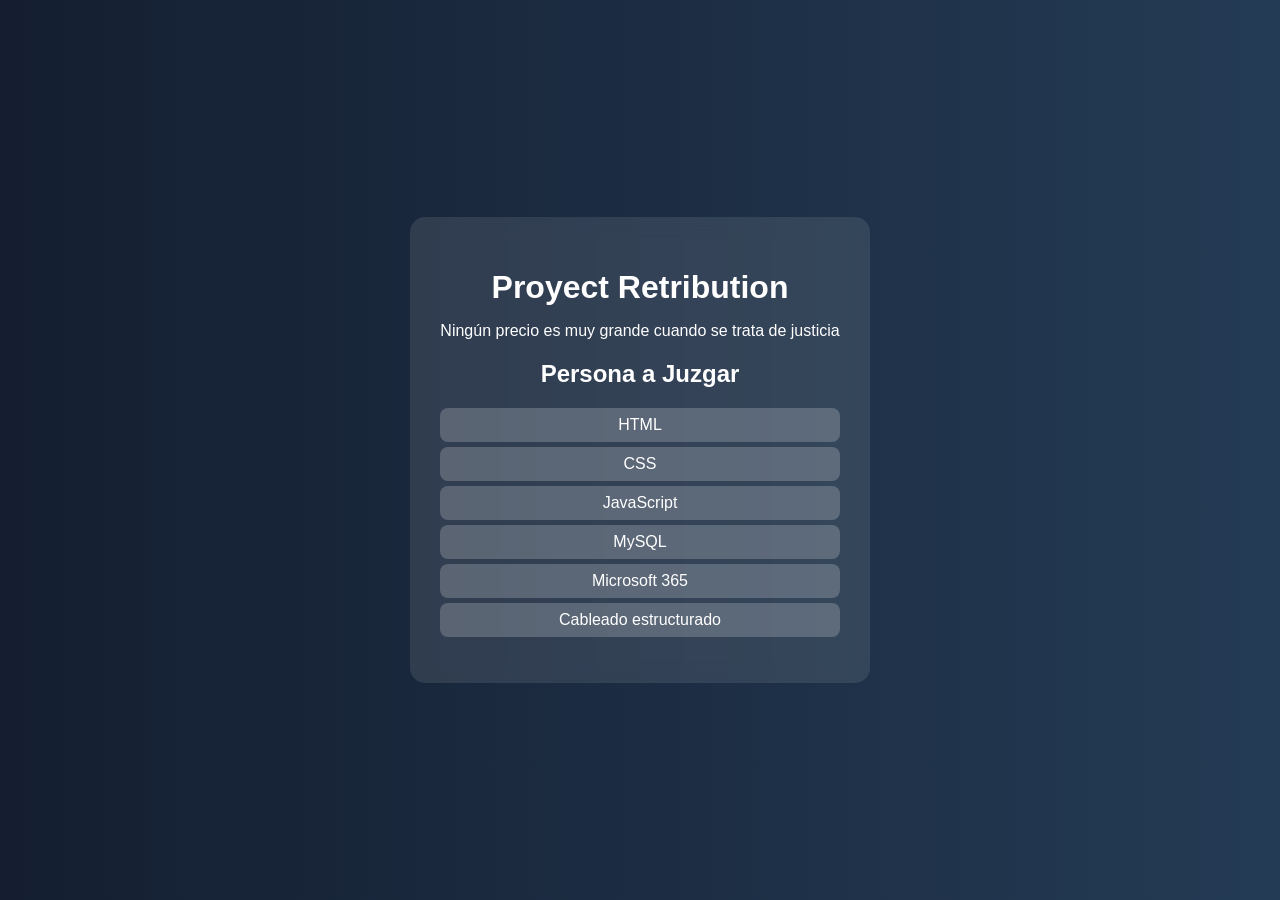
==== index.html @ 20e30843 "Subiendo primera versión del sitio" ====
<!doctype html>
<html lang="es">
  <head>
    <meta charset="UTF-8" />
    <title>Mi Web Profesional</title>
    <link rel="stylesheet" href="styles.css" />
  </head>
  <body>
    <div class="card">
      <h1 id="nombre"></h1>
      <p id="descripcion"></p>

      <h2>Persona a Juzgar</h2>
      <ul id="habilidades"></ul>
    </div>

    <script src="script.js"></script>
  </body>
</html>
---- styles.css ----
body {
    font-family: Arial, sans-serif;
    background: linear-gradient(to right, #141e30, #243b55);
    display: flex;
    justify-content: center;
    align-items: center;
    height: 100vh;
    margin: 0;
    color: white;
}

.card {
    background: rgba(255, 255, 255, 0.1);
    padding: 30px;
    border-radius: 15px;
    width: 400px;
    text-align: center;
    backdrop-filter: blur(10px);
}

h1 {
    margin-bottom: 10px;
}

ul {
    list-style: none;
    padding: 0;
}

li {
    background: rgba(255,255,255,0.2);
    margin: 5px 0;
    padding: 8px;
    border-radius: 8px;
}
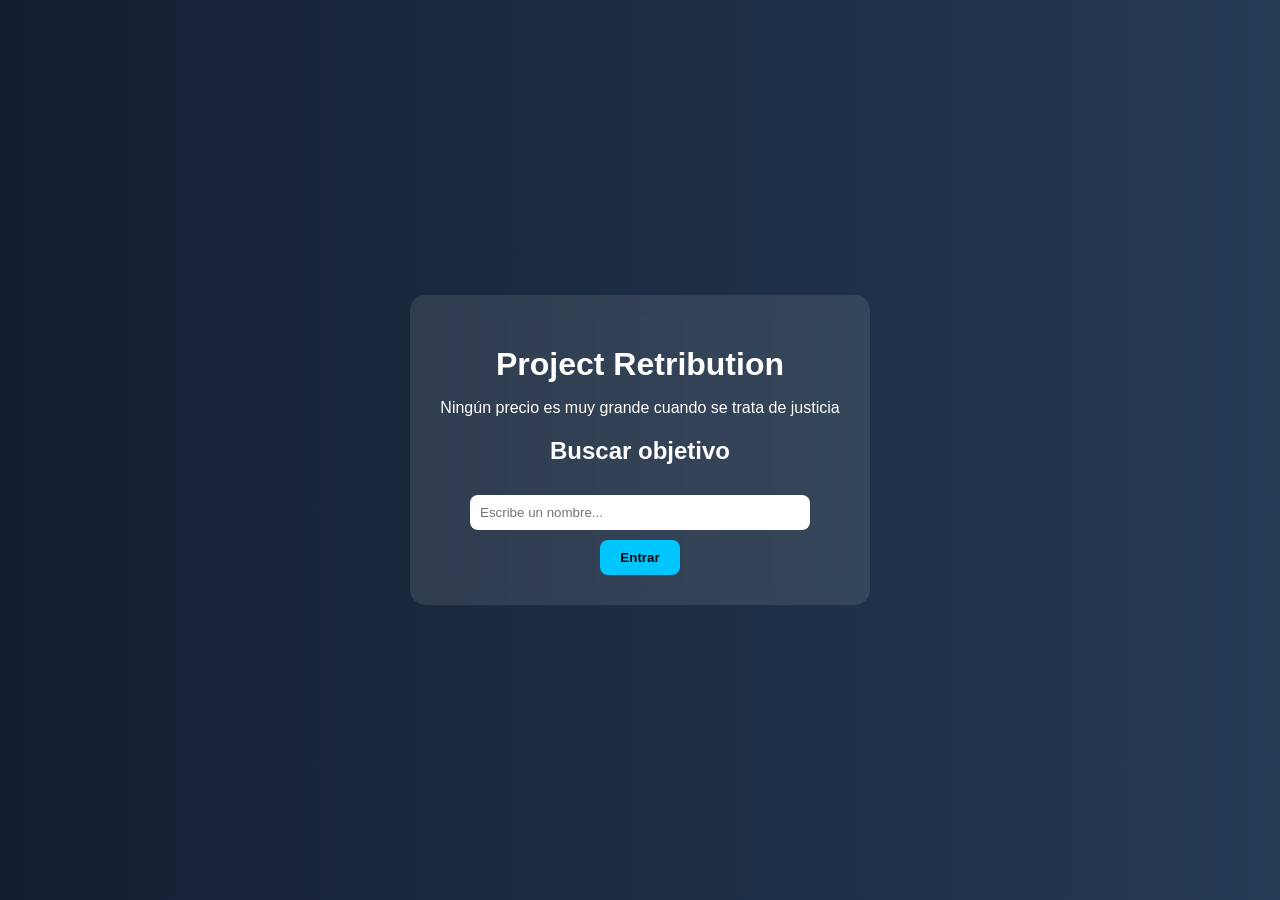
==== commit ed068659: "Add files via upload Segundo Comit de la pagina" ====
--- a/index.html
+++ b/index.html
@@ -10,8 +10,10 @@
       <h1 id="nombre"></h1>
       <p id="descripcion"></p>
 
-      <h2>Persona a Juzgar</h2>
-      <ul id="habilidades"></ul>
+      <h2>Buscar objetivo</h2>
+
+      <input type="text" id="busqueda" placeholder="Escribe un nombre..." />
+      <button onclick="redirigir()">Entrar</button>
     </div>
 
     <script src="script.js"></script>
--- a/styles.css
+++ b/styles.css
@@ -32,4 +32,26 @@
     margin: 5px 0;
     padding: 8px;
     border-radius: 8px;
+}
+
+input {
+    padding: 10px;
+    width: 80%;
+    border-radius: 8px;
+    border: none;
+    margin-top: 10px;
+}
+
+button {
+    margin-top: 10px;
+    padding: 10px 20px;
+    border-radius: 8px;
+    border: none;
+    background-color: #00c6ff;
+    cursor: pointer;
+    font-weight: bold;
+}
+
+button:hover {
+    background-color: #0072ff;
 }
